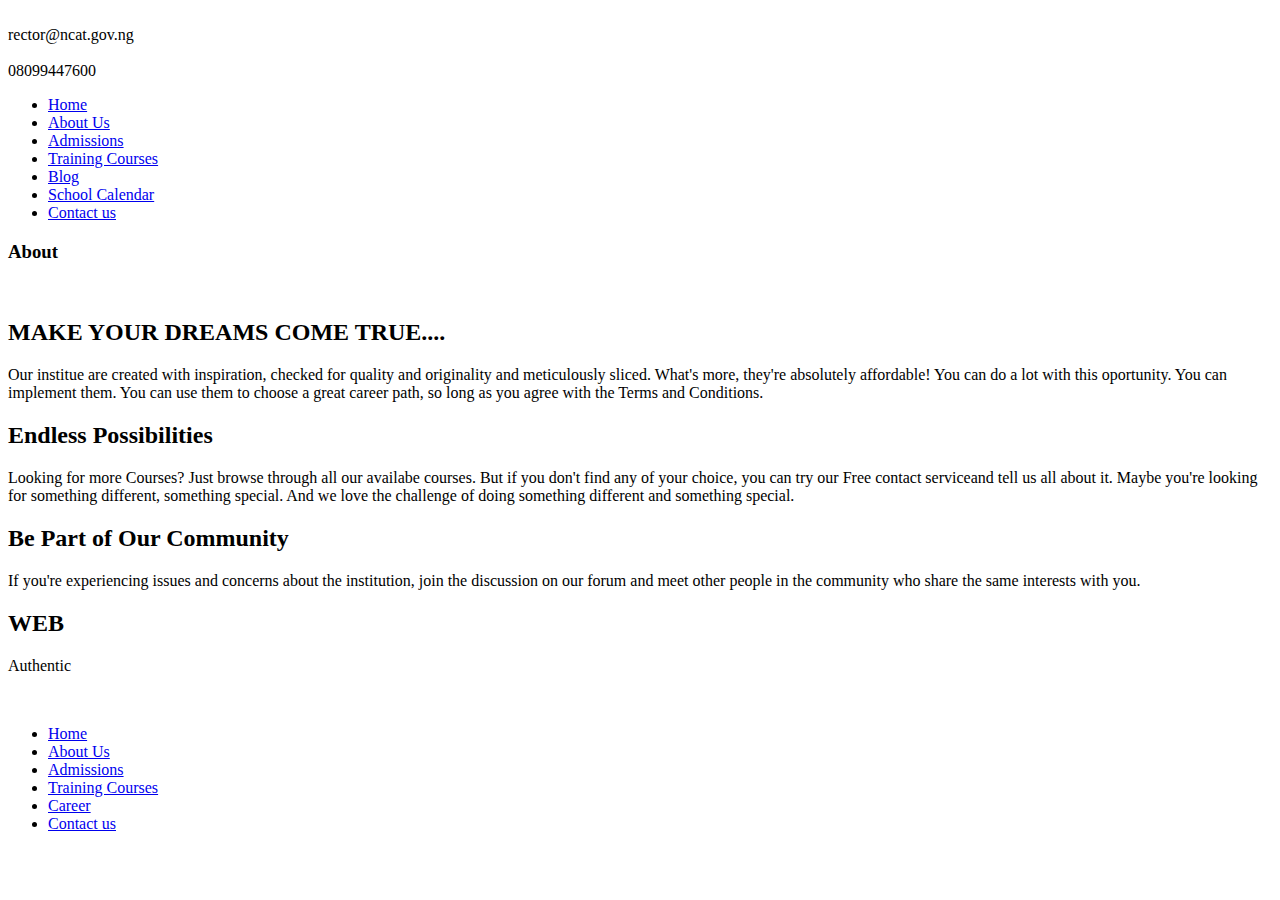
==== about.html @ bc4fb84e "Add files via upload" ====
<!DOCTYPE html>
<html>
<head>
<title>Aviation School | About</title>
<meta charset="UTF-8" />
<link rel="stylesheet" type="text/css" href="styles/style.css" />
<!--[if IE 6]><link rel="stylesheet" type="text/css" href="styles/ie6.css" /><![endif]-->
</head>
<body>
<div id="page">
  <div id="header">
    <div id="section">
      <div><a href="index.html"><img src="images/logo.gif" alt="" /></a></div>
      <span>    rector@ncat.gov.ng <br />
      <br />
      08099447600</span> </div>
    <ul>
      <li><a href="index.html">Home</a></li>
      <li class="current"><a href="about.html">About Us</a></li>
      <li><a href="admissions.html">Admissions</a></li>
      <li><a href="training-courses.html">Training Courses</a></li>
      <li><a href="blog.html">Blog</a></li>
      <li><a href="school-calendar.html">School Calendar</a></li>
      <li><a href="contact-us.html">Contact us</a></li>
    </ul>
  </div>
  <div id="content">
    <div>
      <h3>About</h3>
      <div class="first"> <a href="#"><img src="images/model2.jpg" alt="" /></a>
        <h2> MAKE YOUR DREAMS COME TRUE....</h2>
        <p>Our institue are created with inspiration, checked for quality and originality and meticulously sliced. What's more, they're absolutely affordable! You can do a lot with this oportunity. You can implement them. You can use them to choose a great career path, so long as you agree with the Terms and Conditions.</p>
      </div>
      <div>
        <h2>Endless Possibilities</h2>
        <p>Looking for more Courses? Just browse through all our availabe courses. But if you don't find any of your choice, you can try our Free contact serviceand tell us all about it. Maybe you're looking for something different, something special. And we love the challenge of doing something different and something special.</p>
      </div>
      <div>
        <h2>Be Part of Our Community</h2>
        <p>If you're experiencing issues and concerns about the institution, join the discussion on our forum and meet other people in the community who share the same interests with you.</p>
      </div>
      <div>
        <h2>WEB</h2>
        <p>Authentic</p>
      </div>
    </div>
  </div>
  <div id="footer">
    <div>
      <div id="connect"> <a href="#"><img src="images/icon-facebook.gif" alt="" /></a> <a href="#"><img src="images/icon-twitter.gif" alt="" /></a> <a href="#"><img src="images/icon-youtube.gif" alt="" /></a> </div>
      <div class="section">
        <ul>
          <li><a href="index.html">Home</a></li>
          <li><a href="about.html">About Us</a></li>
          <li><a href="admissions.html">Admissions</a></li>
          <li><a href="training-courses.html">Training Courses</a></li>
          <li><a href="career.html">Career</a></li>
          <li class="last"><a href="contact-us.html">Contact us</a></li>
        </ul>
      </div>
    </div>
  </div>
</div>
</body>
</html>
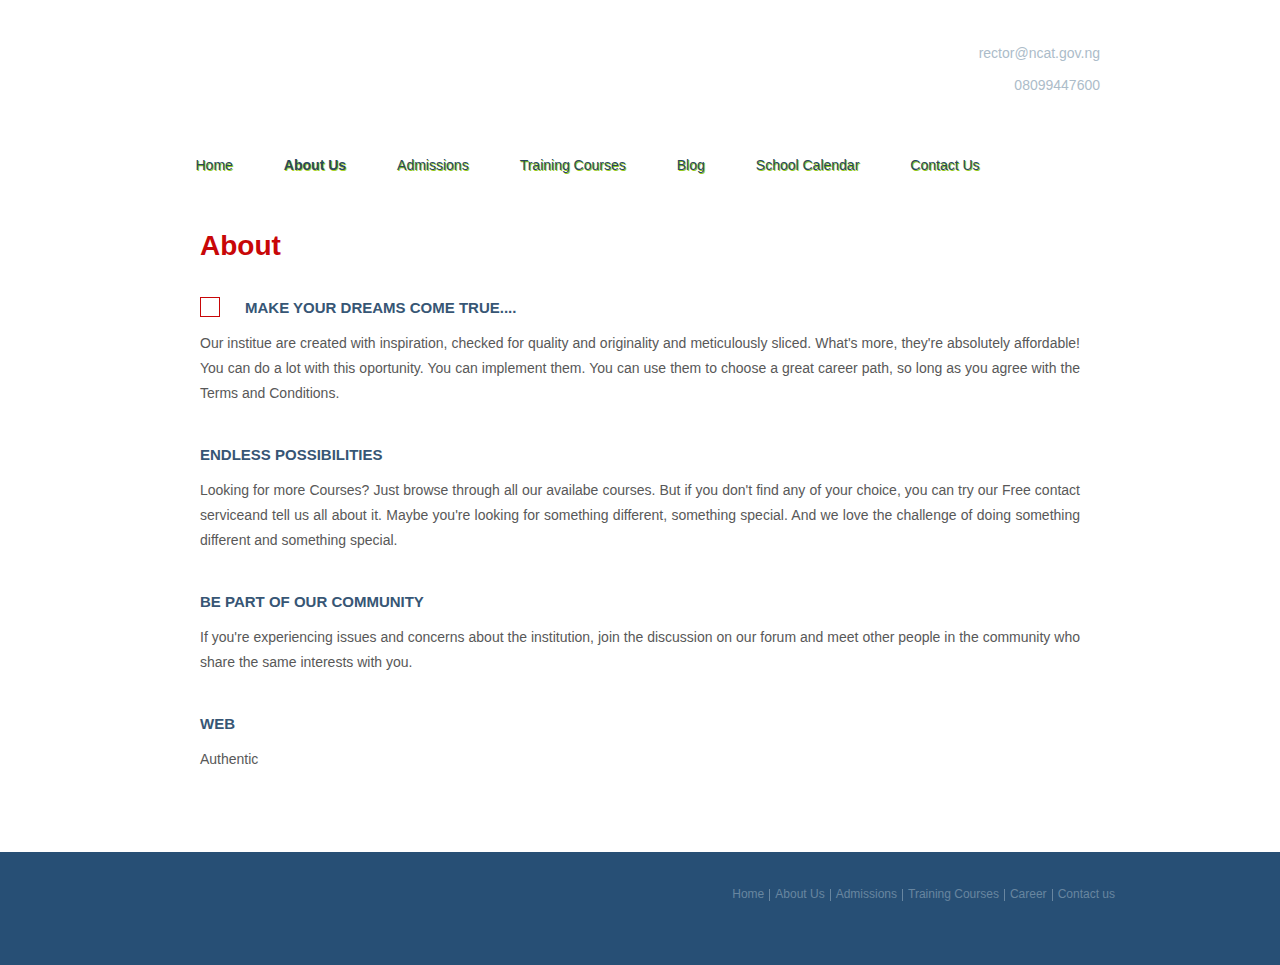
==== commit f21fab06: "Update about.html" ====
--- a/about.html
+++ b/about.html
@@ -3,7 +3,7 @@
 <head>
 <title>Aviation School | About</title>
 <meta charset="UTF-8" />
-<link rel="stylesheet" type="text/css" href="styles/style.css" />
+<link rel="stylesheet" type="text/css" href="style.css" />
 <!--[if IE 6]><link rel="stylesheet" type="text/css" href="styles/ie6.css" /><![endif]-->
 </head>
 <body>
@@ -62,4 +62,4 @@
   </div>
 </div>
 </body>
-</html>+</html>
--- a/style.css
+++ b/style.css
@@ -0,0 +1,577 @@
+body{
+	background:#fff url(../images/background.gif) repeat-x center 187px;
+	color:#585858;
+	font-family:Arial;
+	font-size:14px;
+	margin:0;
+	min-width:960px;
+}
+a{
+	outline:none;
+}
+img{
+	border:none;
+}
+#header div#section:after, #header ul:after, #content div:after, #content div ul.services:after, #footer div:after, #footer div div.section ul:after{
+	clear:both;
+	content:" ";
+	display:block;
+	font-size:0;
+	height:0;
+	visibility:hidden;
+}
+#page{
+	background:url(../images/background.jpg) no-repeat center 180px;
+	width:100%;
+}
+#header{
+	background:url(../images/bg-header.gif) repeat-x;
+	height:auto;
+	overflow:hidden;
+	position:relative;
+}
+#header div#section{
+	height:145px;
+	margin:0 auto;
+	width:960px;
+}
+#header div#section div{
+	float:left;
+	margin-top:48px;
+}
+#header div#section div a{
+	display:block;
+}
+#header div#section span{
+	color:#ACBCC9;
+	float:right;
+	margin:0;
+	padding-right:20px;
+	padding-top:45px;
+	text-align:right;
+	width:178px;
+}
+#header ul{
+	list-style:none;
+	margin:2px auto 0;
+	padding:0;
+	width:935px;
+}
+#header ul li{
+	float:left;
+	padding-right:5px;
+}
+#header ul li a{
+	color:#28475C;
+	display:block;
+	font-size:14px;
+	height:43px;
+	line-height:37px;
+	padding:0 23px;
+	text-align:center;
+	text-decoration:none;
+	text-shadow:1px 1px 0 #94C81D;
+	text-transform:capitalize;
+}
+#header ul li.current, #header ul li:hover{
+	height:43px;
+}
+#header ul li.current a{
+	background:url(../images/bg-menu.gif) repeat-x;
+	color:#2a495e;
+	font-weight:bold;
+	text-shadow:1px 1px 0 #a8d32c;
+}
+#header ul li a:hover{
+	background:url(../images/bg-menu.gif) repeat-x;
+}
+#header div#tagline{
+	background:url(../images/bg-header2.jpg) no-repeat center -20px;
+	margin-top:10px;
+}
+#header div#tagline div{
+	color:#295071;
+	height:435px;
+	padding-left:20px;
+	margin:0 auto;
+	width:940px;
+}
+#header div#tagline div h4{
+	font-family:Georgia, "Times New Roman", Times, serif;
+	font-size:50px;
+	font-weight:bold;
+	line-height:70px;
+	margin:0;
+	padding-top:100px;
+	text-shadow:0 1px 0 #FFFFFF;
+	width:450px;
+}
+#header div#tagline div p{
+	font-size:24px;
+	line-height:35px;
+	margin:0;
+	padding-top:20px;
+	text-shadow:0 1px 1px #FFFFFF;
+	width:340px;
+}
+#content{
+	background:url(../images/bg-content.gif) no-repeat top center;
+	margin:0 auto;
+	min-height:174px;
+	overflow:hidden;
+	position:relative;
+	width:960px;
+	;
+}
+#content div#home{
+	background:url(../images/bg-home.gif) no-repeat top center;
+	margin:-0 auto 0;
+	min-height:174px;
+	overflow:hidden;
+	padding:0;
+	position:relative;
+	width:960px;
+}
+#content p a{
+	color:#000;
+	text-decoration:underline;
+}
+h4 a, div#aside p span a{
+	color:#375675;
+	text-decoration:underline;
+}
+#content div{
+	background:#fff;
+	margin:10px auto 20px;
+	padding:30px;
+	width:880px;
+}
+#content div div{
+	margin:0;
+	padding:0 0 30px;
+	width:auto;
+}
+#content div div.first{
+ *height:200px;
+}
+#content div div h2{
+	color:#375675;
+	font-weight:bold;
+	padding-top:10px;
+}
+#content div#home div{
+	background:none;
+	margin:10px auto 20px;
+	padding:30px;
+	width:880px;
+}
+#content div ul.section{
+	color:#375675;
+	font-size:14px;
+	font-weight:bold;
+	list-style:disc;
+	margin:10px 0 10px 20px;
+}
+#content div ul.section li{
+	float:none;
+	padding-bottom:0;
+	width:auto;
+}
+#content div ul.section li span{
+	color:#375675;
+	text-transform:uppercase;
+}
+#content div ul.section li p{
+	color:#585858;
+	font-weight:normal;
+	line-height:25px;
+	margin-left:-12px;
+	padding-bottom:15px;
+	padding-top:10px;
+}
+#content div p span.first{
+	color:#375675;
+	display:block;
+	font-size:14px;
+	font-weight:bold;
+	padding-bottom:10px;
+	text-transform:uppercase;
+}
+#content div#home div div#aside, #content div#home div div#calendar{
+	min-height:300px;
+	margin:0;
+	padding:0;
+}
+#content div#home div div#aside{
+	float:left;
+	padding:0;
+	width:570px;
+}
+#content div div.section div#aside{
+	float:left;
+	margin:0;
+	padding:0;
+	width:560px;
+}
+#content div#home div div#aside ul{
+	list-style:none !important;
+	padding-left:0 !important;
+	padding-top:0 !important;
+}
+#content div#home div div#aside div{
+	margin-bottom:40px;
+	float:none;
+	margin-left:0;
+	margin-top:0;
+	min-height:0;
+	padding:0;
+	width:550px;
+}
+#content div div ul{
+	margin:0;
+}
+#content div h5{
+	color:#375675;
+	font-size:14px;
+	font-weight:bold;
+	margin:30px 0 5px;
+}
+#content div#home div div#aside div h1, #content div h1{
+	color:#3f3f3f;
+	font-size:28px;
+	font-weight:normal;
+	margin:0;
+	padding-bottom:27px;
+}
+#content div h3{
+	color:#c80708;
+	font-size:28px;
+	font-weight:bold;
+	margin:0;
+	padding-bottom:27px;
+}
+#content div#home div div#aside h2 span.last, #content div h1 span.last, #content div h2 span.last{
+	color:#c80708;
+	padding:0;
+	font-weight:bold;
+}
+#content div#home div div#aside div img, #content div img{
+	border:1px solid #C80708;
+	float:left;
+	margin-right:15px;
+	margin-top:8px;
+	padding:9px;
+}
+#content div img{
+	margin-right:25px;
+}
+#content div#home div div#aside div p{
+	padding-top:12px;
+}
+#content div#home div div#aside div p, #content div p{
+	line-height:25px;
+	margin:0;
+	padding-bottom:0;
+	text-align:justify;
+}
+#content div#home div div#aside ul li{
+	border:none;
+	float:left;
+	margin-right:0;
+	padding-bottom:0;
+	padding-right:25px;
+	padding-top:0;
+	width:260px;
+}
+#content div#home div div#aside ul li:first-child{
+	padding-left:0;
+}
+#content div#home div div#aside ul li h2{
+	font-size:20px;
+	font-weight:normal;
+	margin:0;
+	padding:0;
+	text-transform:none;
+}
+#content div h2{
+	font-size:15px;
+	font-weight:normal;
+	margin:0;
+	padding-bottom:15px;
+	padding-top:40px;
+	text-transform:uppercase;
+}
+#content div h4{
+	color:#375675;
+	font-size:14px;
+	font-weight:bold;
+	line-height:25px;
+	margin:0;
+	padding-top:20px;
+}
+#content div ul.services{
+	list-style:disc;
+	margin:10px 0 0 19px;
+	padding:0;
+ *padding-bottom:20px;
+}
+#content div ul.services li{
+	float:left;
+	line-height:25px;
+	margin-right:57px;
+	width:230px;
+}
+#content div div.section{
+	float:none;
+	margin:20px 0 0;
+	padding:0;
+	width:auto;
+}
+#content div div.calendar{
+	float:none;
+	margin-top:-20px;
+ *margin-top:-30px;
+	padding:0 20px;
+	width:auto;
+}
+#content div div.calendar dl{
+	float:left;
+	width:278px;
+}
+#content div div.calendar dl dt{
+	color:#375675;
+	font-size:14px;
+	font-weight:bold;
+	padding-bottom:5px;
+	padding-top:20px;
+ *padding-top:45px;
+}
+#content div div.calendar dl dd{
+	line-height:25px;
+	margin:0;
+	padding:0;
+}
+#content div div.section div h4{
+	padding-top:0;
+	width:400px;
+}
+#content div div.section div h5, #content div div.section div h6{
+	color:#375675;
+	font-weight:bold;
+	line-height:25px;
+	margin:0;
+	padding:15px 0;
+	text-transform:uppercase;
+}
+#content div div.section div h6{
+	margin:0;
+	padding:0;
+	font-size:18px;
+	text-indent:20px;
+}
+#content div div.section div h5 span{
+	color:#3F3F3F;
+	font-weight:normal;
+}
+#content div div.section div#sidebar ul.links{
+	list-style:disc;
+	margin:10px 0 0 20px;
+	padding-top:0;
+	padding-left:15px;
+	width:auto;
+}
+#content div div.section div#sidebar ul.blog li{
+	line-height:15px;
+	border:none;
+	float:left;
+	height:auto;
+	padding:0;
+	width:auto;
+}
+#content div div.section div#sidebar ul.blog li div h2{
+	font-size:14px;
+	font-weight:bold;
+	margin:0;
+	padding:0;
+}
+#content div div.section div#sidebar ul.blog li div h2 a{
+	line-height:19px;
+	text-transform:uppercase;
+	color:#375675;
+	text-align:left;
+	text-decoration:none;
+}
+#content div div.section div#sidebar ul.blog li div{
+	margin:0;
+	padding:0;
+	width:auto;
+}
+#content div div.section div#sidebar ul.blog li p{
+	padding:15px 0;
+}
+#content div div.section div#sidebar ul.links li{
+	border:none;
+	float:none;
+	height:auto;
+	line-height:33px;
+	padding:0;
+	width:auto;
+}
+#content div#home div div#aside ul li h2 a, #content div h2{
+	color:#3f3f3f;
+	text-decoration:none;
+}
+#content div#home div div#aside ul li p{
+	line-height:25px;
+	padding-top:20px !important;
+	padding-bottom:0 !important;
+	text-align:justify;
+	margin-top:0;
+}
+#content div#home div div#calendar{
+	float:left;
+	margin-left:5px;
+	padding:0;
+	width:305px;
+}
+#content div div.section div#sidebar{
+	float:left;
+	margin-left:30px;
+	margin-top:0;
+	padding:0;
+	width:290px;
+}
+#content div div.section div#sidebar ul.blog{
+	float:left;
+	list-style:none;
+	margin-top:0;
+	padding:5px 0 0;
+	width:290px;
+}
+#content div#home div div#calendar h3{
+	font-size:28px;
+	font-weight:bold;
+	margin:0;
+}
+#content div#home div div#calendar h3{
+	color:#c80708;
+	display:block;
+	text-decoration:none;
+}
+#content div#home div div#calendar ul{
+	list-style:none;
+	padding-left:0;
+	padding-top:8px;
+}
+#content div#home div div#calendar ul li{
+	margin-right:0;
+	padding:0 0 20px;
+	width:auto;
+}
+#content div#home div div#calendar ul li div{
+	height:43px;
+	margin-bottom:0 !important;
+	margin-left:0 !important;
+	margin-top:0 !important;
+	min-height:0 !important;
+	padding:0;
+	width:270px !important;
+}
+#content div#home div div#calendar ul li div span, #content div div.section div#sidebar ul li div span{
+	background:#274e75;
+	color:#FEFEFF;
+	float:left;
+	font-size:14px;
+	font-weight:bold;
+	margin-right:5px;
+	padding:3px 5px;
+	text-align:right;
+}
+#content div#home div div#calendar ul li div h2{
+	font-size:18px;
+	font-weight:normal;
+	margin:0;
+	padding:0;
+}
+#content div#home div div#calendar ul li div h2 a{
+	color:#375675;
+	display:block;
+	line-height:19px;
+	text-align:left;
+	text-decoration:none;
+	text-transform:none;
+}
+#content div#home div div#calendar ul li p{
+	border-bottom:1px solid #c2c2c2;
+	color:#5E5E5E;
+	line-height:25px;
+	padding:15px 0;
+	text-align:justify;
+}
+#content div h3 div{
+	border:1px dashed red;
+	float:left;
+}
+#footer{
+	background:#274F75 url(../images/bg-footer.gif) repeat-x;
+	min-height:113px;
+	width:100%;
+}
+#footer div{
+	font-size:12px;
+	margin:0 auto;
+	padding-top:37px;
+	position:relative;
+	width:960px;
+}
+#footer div div#connect{
+	float:left;
+	padding:0;
+	width:250px;
+}
+#footer div div#connect a{
+	display:inline-block;
+	padding-right:10px;
+}
+#footer div div.section{
+	float:right;
+	padding:0;
+	width:700px;
+}
+#footer div div.section ul{
+	list-style:none;
+	margin:0;
+	padding:0;
+	position:absolute;
+	right:0;
+	top:0;
+}
+#footer div div.section ul li{
+	border-left:1px solid #6886a0;
+	float:left;
+	padding:0 5px;
+}
+#footer div div.section ul li.last{
+	border-right:0;
+}
+#footer div div.section ul li:first-child{
+	border:none;
+}
+#footer a{
+	color:#6886A0;
+	text-decoration:none;
+}
+#footer div div.section ul li a{
+	display:block;
+	height:12px;
+	line-height:10px;
+}
+#footer a:hover{
+	color:#fff;
+}
+#footer div div.section p{
+	color:#6886A0;
+	margin:0;
+	padding:20px 3px 0;
+	text-align:right;
+}
